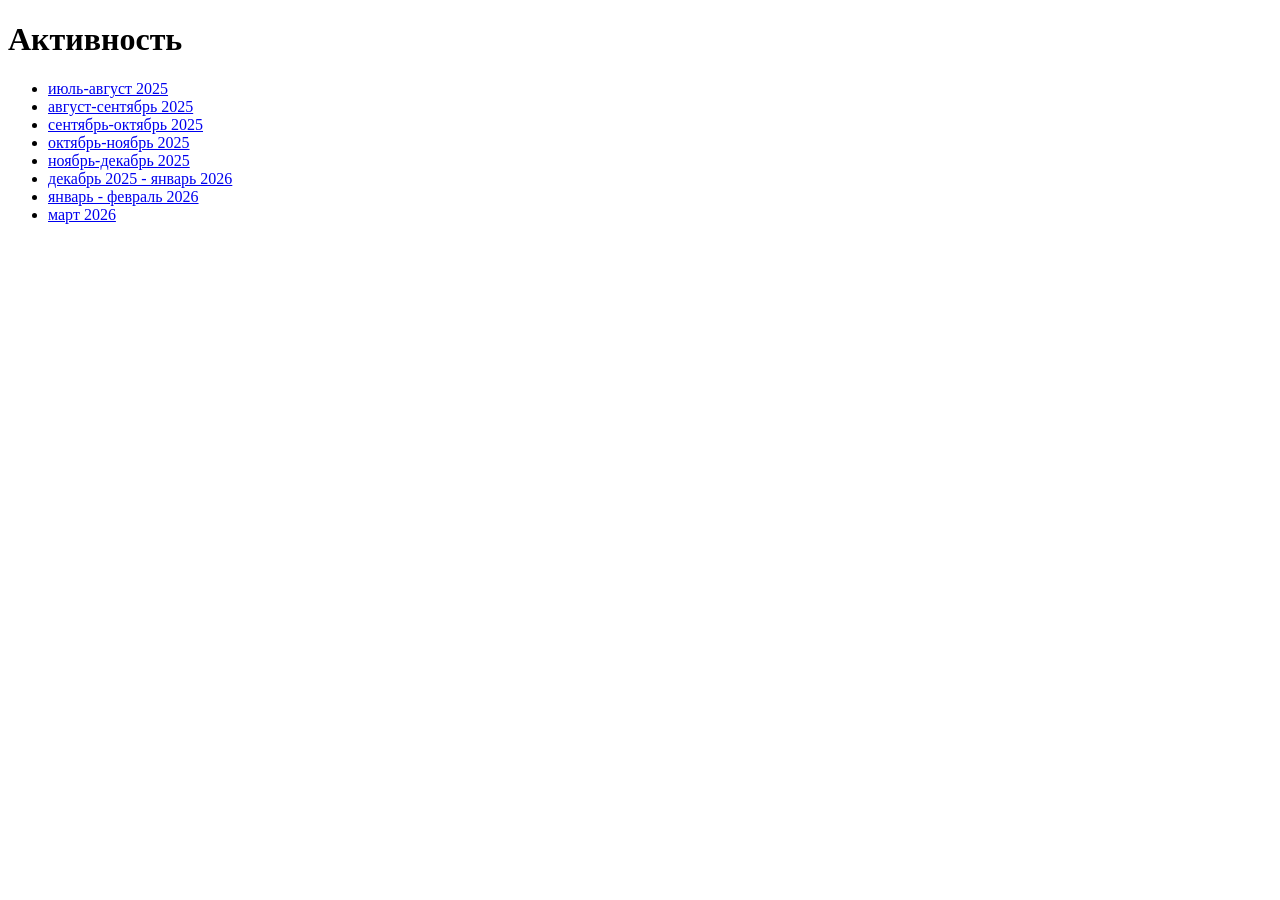
==== index.html @ 37d23302 "Первая загрузка" ====
<!DOCTYPE html>
<html lang="en">
<head>
    <meta charset="UTF-8">
    <meta name="viewport" content="width=device-width, initial-scale=1.0">
    <title>Results Diary</title>
</head>
<body>
    <h1>Активность</h1>
    <ul>
        <li><a href="./month_1.html">июль-август 2025</a></li>
        <li><a href="./month_2.html">август-сентябрь 2025</a></li>
        <li><a href="./month_3.html">сентябрь-октябрь 2025</a></li>
        <li><a href="./month_4.html">октябрь-ноябрь 2025</a></li>
        <li><a href="./month_5.html">ноябрь-декабрь 2025</a></li>
        <li><a href="./month_6.html">декабрь 2025 - январь 2026</a></li>
        <li><a href="./month_7.html">январь - февраль 2026</a></li>
        <li><a href="./month_8.html">март 2026</a></li>
    </ul>
</body>
</html>
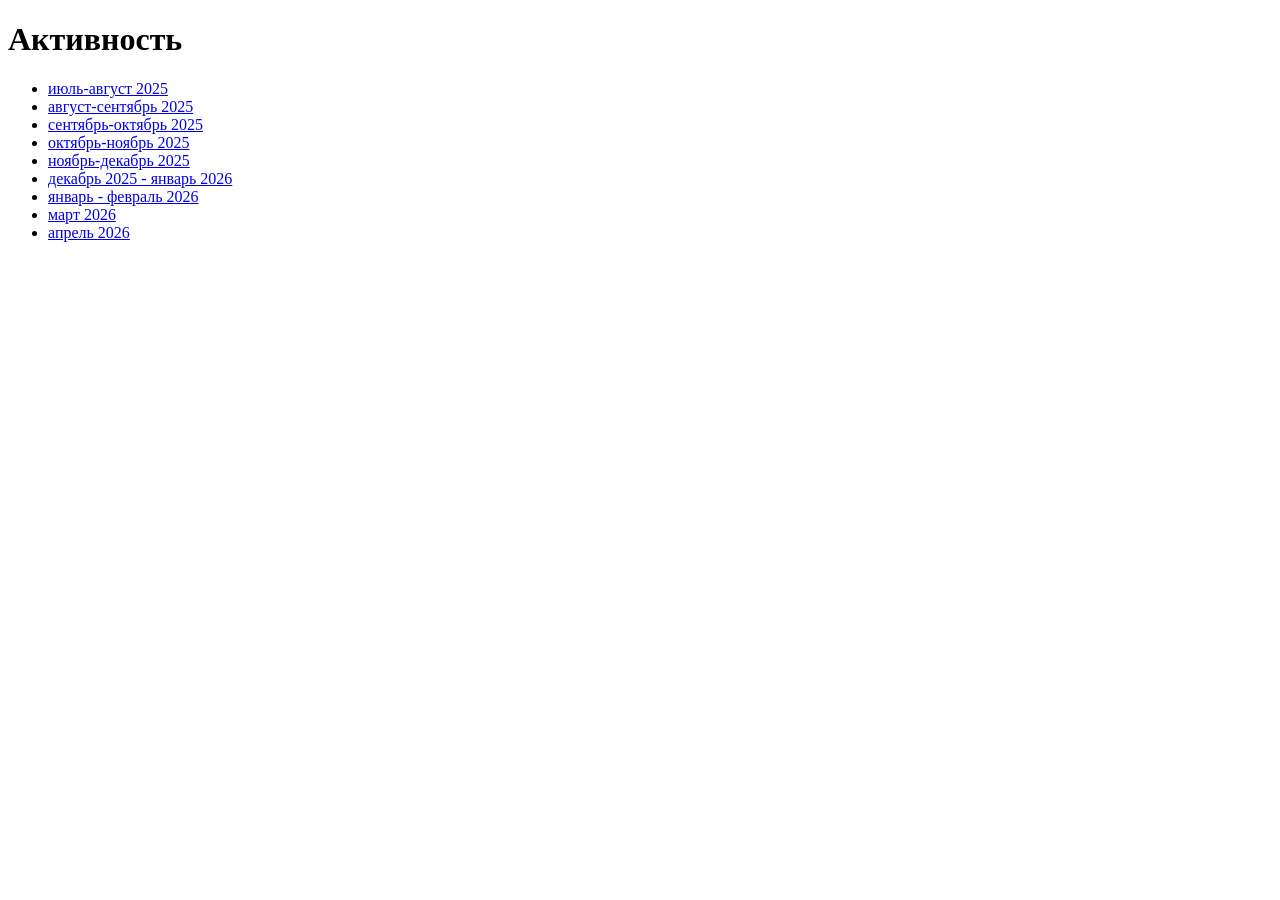
==== commit 6891b381: "Изменения (новая страница, новый функционал) 1. Добавлены данные за март 2026 2. Создан и добавлены" ====
--- a/index.html
+++ b/index.html
@@ -16,6 +16,7 @@
         <li><a href="./month_6.html">декабрь 2025 - январь 2026</a></li>
         <li><a href="./month_7.html">январь - февраль 2026</a></li>
         <li><a href="./month_8.html">март 2026</a></li>
+        <li><a href="./month_9.html">апрель 2026</a></li>
     </ul>
 </body>
 </html>
